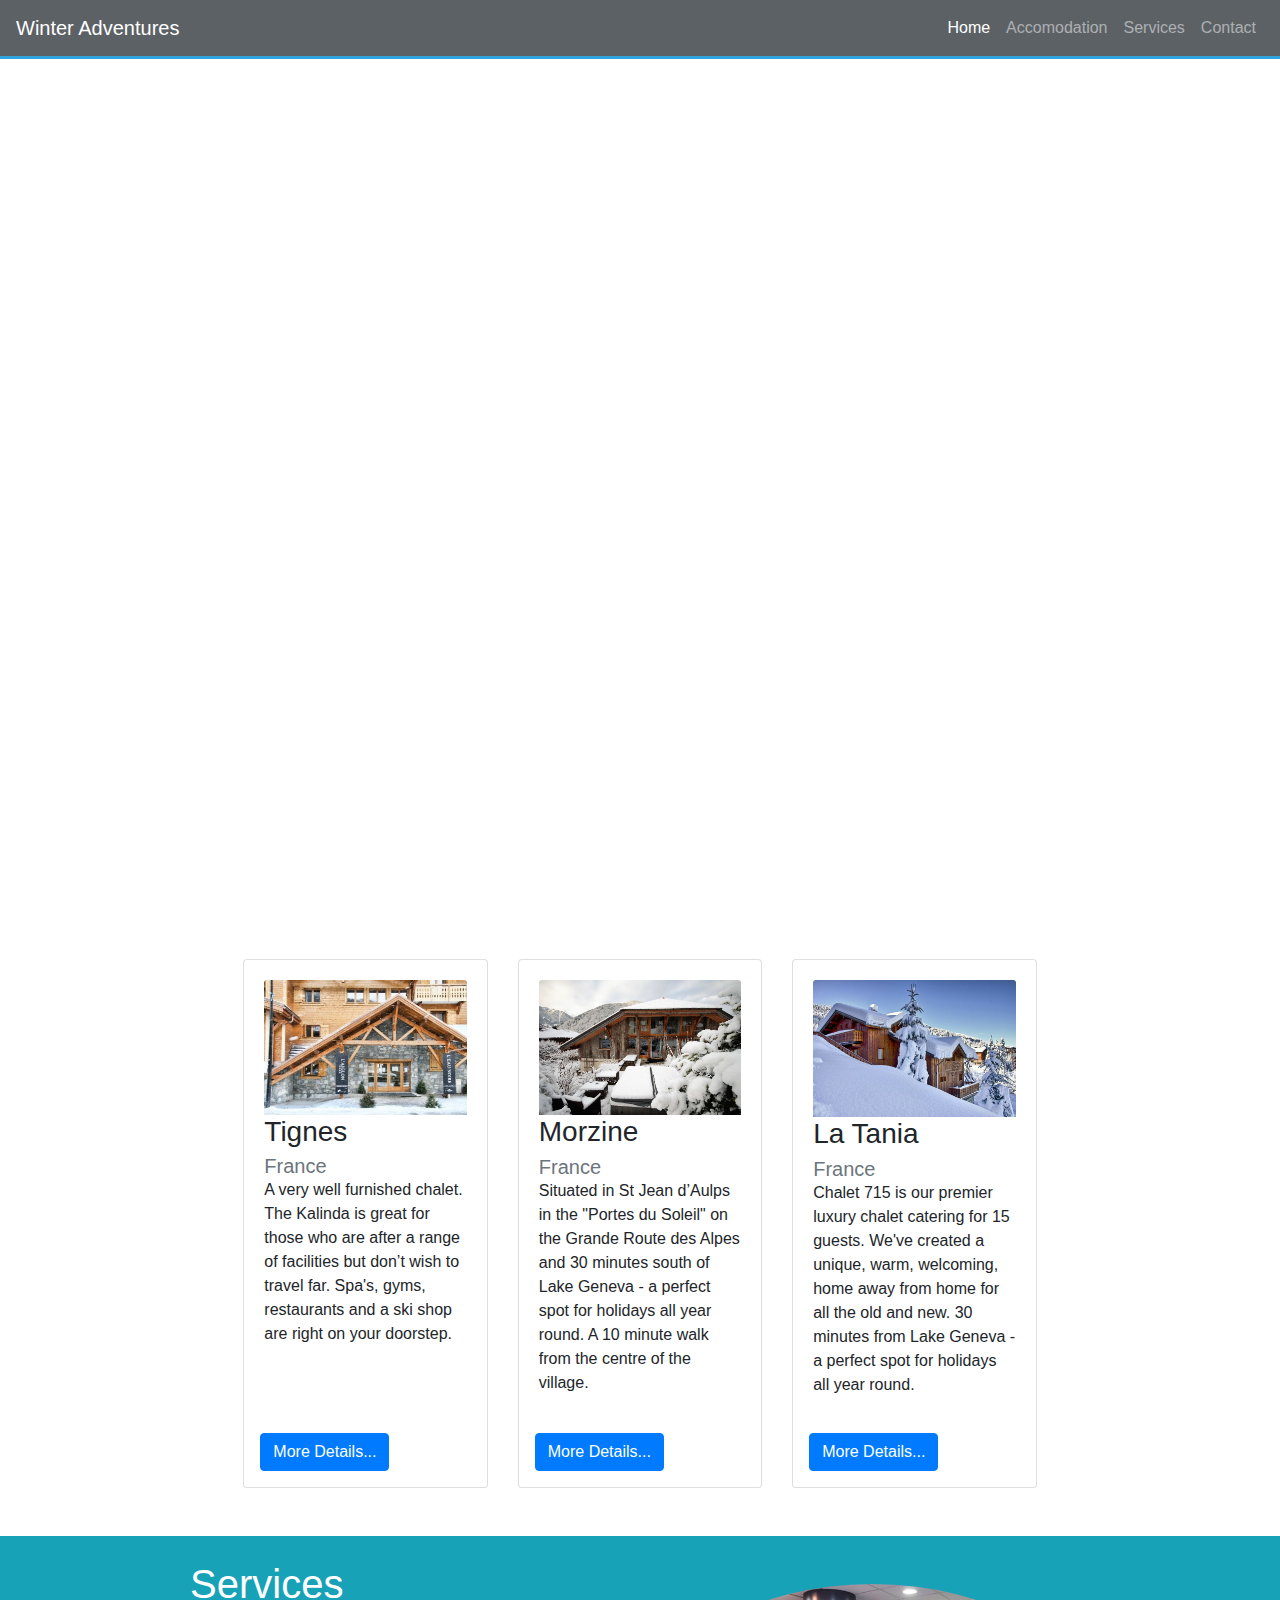
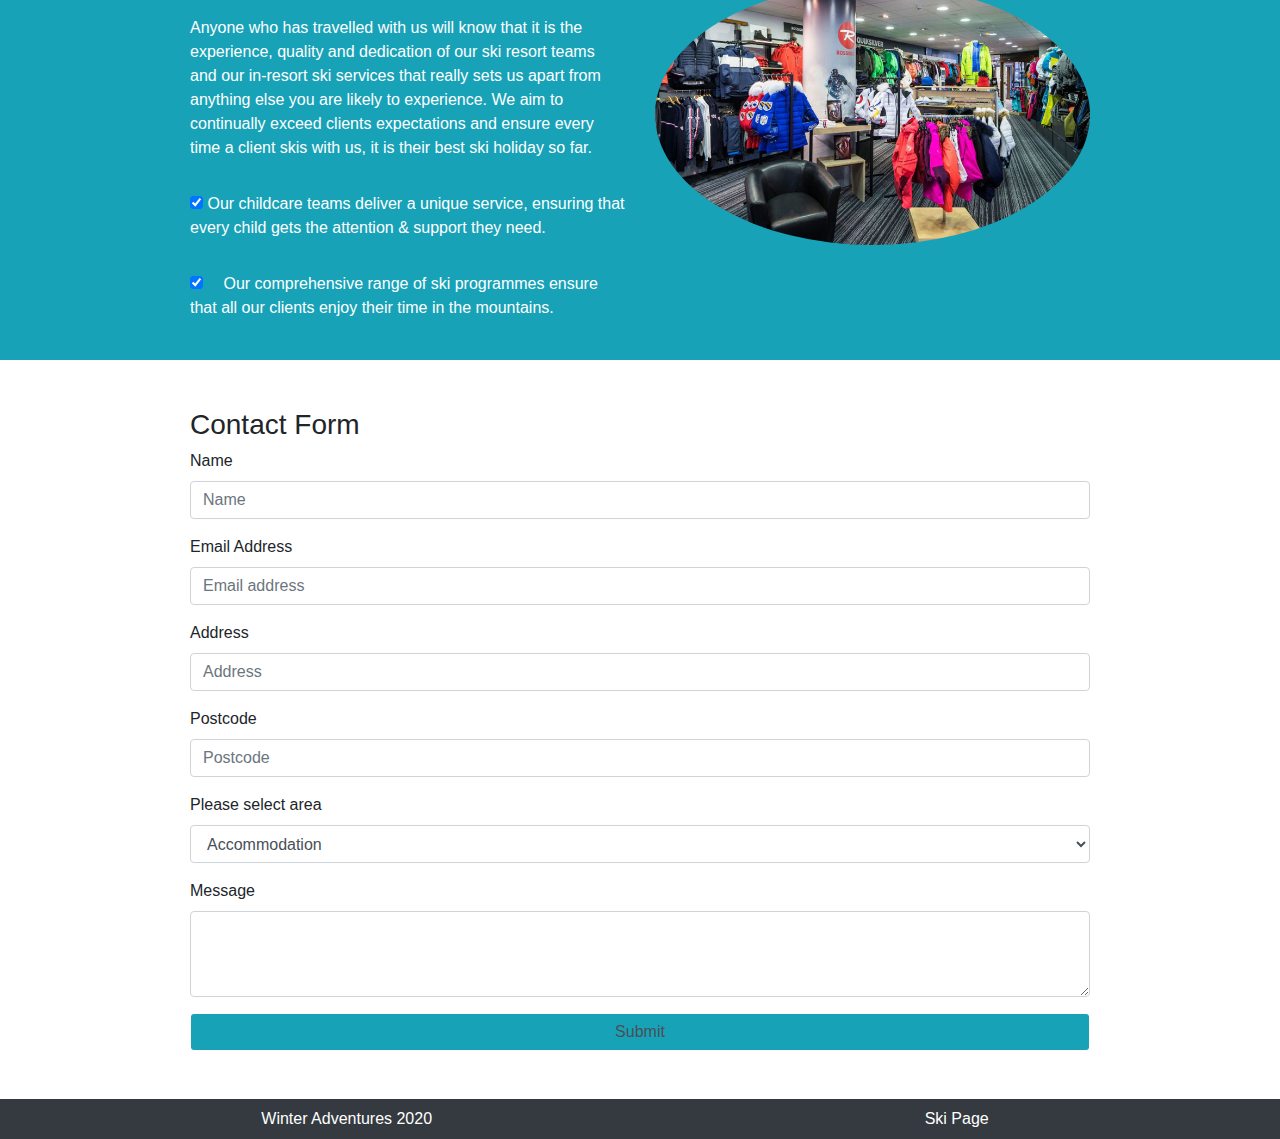
==== index.html @ 8c510124 "first commit" ====
<!DOCTYPE html>
<html lang="en">

<head>
    <meta charset="UTF-8">
    <meta name="viewport" content="width=device-width, initial-scale=1.0">
    <title>Winter Adventures</title>

    <link rel="stylesheet" href="https://maxcdn.bootstrapcdn.com/bootstrap/4.0.0/css/bootstrap.min.css"
        integrity="sha384-Gn5384xqQ1aoWXA+058RXPxPg6fy4IWvTNh0E263XmFcJlSAwiGgFAW/dAiS6JXm" crossorigin="anonymous">

    <link rel="stylesheet" href="style.css">

</head>

<body>
    <div class="container-fluid">

        <nav class="navbar navbar-expand-lg navbar-dark bg-dark">
            <!-- NAV ######## -->
            <div class="navbar-header">
                <a class="navbar-brand" href="index.html">Winter Adventures</a>
            </div>

            <!-- Toggler/collapsibe Button -->
            <button class="navbar-toggler" type="button" data-toggle="collapse" data-target="#collapsibleNavbar">
                <span class="navbar-toggler-icon"></span>
            </button>

            <div class="collapse navbar-collapse" id="collapsibleNavbar">

                <ul class="nav navbar-nav ml-auto">
                    <li class="nav-item active">
                        <a class="nav-link" href="index.html">Home<span class="sr-only"></span></a>
                    </li>
                    <li class="nav-item">
                        <a class="nav-link" href="index.html#accommodation">Accomodation</a>
                    </li>
                    <li class="nav-item">
                        <a class="nav-link" href="index.html#services">Services</a>
                    </li>
                    <li class="nav-item">
                        <a class="nav-link" href="index.html#contact">Contact</a>
                    </li>
                </ul>
            </div>
        </nav>

    </div>


    <div class="container-fluid">
        <!-- VIDEO BG ######## -->

        <div id="home" class="row d-flex justify-content-center align-items-center text-center">

            <video class="background" src="media/video/Mt_Baker.mp4" autoplay loop muted></video>


            <!-- Holidays in the snow -->
            <div class="header">
                <p class="display-3">Holidays in the snow...</p>

                <p class="display-5">Skiing & snowboarding accomodation</p>
            </div>
        </div>

    </div>

    <div id="accommodation" class="container-fluid d-flex justify-content-center">
        <!-- ACCOMODATION ######## -->

        <div class="row col-xs-12 col-lg-8  card-deck">

            <div class="card">
                <!-- Chalet 1 -->
                <div class="card-body">
                    <img class="card-img-top" src="media/chalet1.jpg" alt="Tignes Chalet">
                    <h3 class="card-title">Tignes</h3>
                    <h5 class="card-subtitle text-muted">France</h5>
                    <p class="card-text">A very well furnished chalet. The Kalinda is great for those who are after
                        a
                        range of facilities but
                        don’t
                        wish to travel far.
                        Spa's, gyms, restaurants and a ski shop are right on your doorstep.</p>
                </div>

                <div class="d-flex align-items-end m-3">
                    <a href="tignes.html" class="btn btn-primary mt-auto">More Details...</a>
                </div>

            </div>

            <div class="card">
                <!-- Chalet 2 -->
                <div class="card-body">
                    <img class="card-img-top" src="media/chalet2.jpg" alt="Morzine Chalet">
                    <h3 class="card-title">Morzine</h3>
                    <h5 class="card-subtitle text-muted">France</h5>
                    <p class="card-text">Situated in St Jean d’Aulps in the "Portes du Soleil" on the Grande Route
                        des
                        Alpes and 30 minutes
                        south
                        of
                        Lake Geneva - a perfect spot for holidays all year round.
                        A 10 minute walk from the centre of the village.</p>
                </div>

                <div class="d-flex-align-items-end m-3">
                    <a href="morzine.html" class="btn btn-primary mt-auto">More Details...</a>
                </div>

            </div>

            <div class="card">
                <!-- Chalet 3 -->
                <div class="card-body">
                    <img class="card-img-top" src="media/chalet3.jpg" alt="La Tania Chalet">
                    <h3 class="card-title">La Tania</h3>
                    <h5 class="card-subtitle text-muted">France</h5>
                    <p class="card-text">Chalet 715 is our premier luxury chalet catering for 15 guests. We've
                        created a
                        unique, warm,
                        welcoming,
                        home away from home for all the old and new.
                        30 minutes from Lake Geneva - a perfect spot for holidays all year round.
                    </p>
                </div>

                <div class="d-flex-align-items-end m-3">
                    <a href="la-tania.html" class="btn btn-primary mt-auto">More Details...</a>
                </div>

            </div>

        </div>

    </div>

    <div id="services" class="container-fluid d-flex justify-content-md-around bg-info my-5">
        <!-- SERVICES ######## -->

        <div class="row col-md-9 my-4 mx-1">
            <!-- Container -->

            <div class="col-md-6">
                <!-- Left Column -->
                <h1>Services</h1>
                <p>Anyone who has travelled with us will know that it is the experience, quality and dedication of our
                    ski
                    resort teams and our in-resort ski services that really
                    sets us apart from anything else you are likely to experience. We aim to continually exceed clients
                    expectations and ensure every time a client skis with us,
                    it is their best ski holiday so far.</p>

                <div class="row container-fluid d-inline-block my-3">

                    <div class="d-inline">
                        <input type="checkbox" class="btn-check" checked>
                    </div>

                    <div class="d-inline">
                        <span>Our childcare teams deliver a unique service, ensuring that every child
                            gets the attention & support they need.</span>
                    </div>

                </div>

                <div class="row container-fluid d-inline-block my-3">

                    <div class="d-inline">
                        <input type="checkbox" class="btn-check" checked>
                    </div>

                    <div class="d-inline p-3">
                        <span>Our comprehensive range of ski programmes ensure that all our clients
                            enjoy their time in the mountains.</span>
                    </div>

                </div>

            </div>


            <div class="col-md-6 my-4">
                <!-- Right Column -->
                <img class="circle-img img-fluid" src="media/ski-services.jpg" alt="Ski Services">
            </div>



        </div>

    </div>

    <div id="contact" class="container-fluid d-flex justify-content-center my-5">
        <!-- CONTACT ######## -->
        <div class="row col-md-9">

            <div class="col-md-12">
                <h3>Contact Form</h3>
            </div>

            <div class="col-md-12">
                <form action="#">

                    <div class="form-group">
                        <label for="name">Name</label>
                        <input class="form-control" type="text" id="name" placeholder="Name">
                    </div>

                    <div class="form-group">
                        <label for="email">Email Address</label>
                        <input class="form-control" type="text" id="email" placeholder="Email address">
                    </div>

                    <div class="form-group">
                        <label for="address">Address</label>
                        <input class="form-control" type="text" id="address" placeholder="Address">
                    </div>

                    <div class="form-group">
                        <label for="postcode">Postcode</label>
                        <input class="form-control" type="text" id="postcode" placeholder="Postcode">
                    </div>

                    <div class="form-group">
                        <!-- Select -->
                        <label for="area">Please select area</label>
                        <select class="form-control" id="area">
                            <option value="accommodation">Accommodation</option>
                            <option value="services">Services</option>
                        </select>
                    </div>

                    <div class="form-group">
                        <!-- Text Area -->
                        <label for="message">Message</label>
                        <textarea class="form-control" id="message" rows="3"></textarea>
                    </div>

                    <button class="btn form-control bg-info" type="submit">Submit</button>
                </form>
            </div>

        </div>

    </div>

    <div class="container-fluid bg-dark py-2">
        <!-- FOOTER ######## -->

        <div class="row col-md-12 text-white">
            <footer class="footer d-flex justify-content-around col-md-12">
                <span>Winter Adventures 2020</span>
                <a href="ski_board.html">Ski Page</a>
            </footer>
        </div>

    </div>



    <script src="https://code.jquery.com/jquery-3.2.1.slim.min.js"
        integrity="sha384-KJ3o2DKtIkvYIK3UENzmM7KCkRr/rE9/Qpg6aAZGJwFDMVNA/GpGFF93hXpG5KkN" crossorigin="anonymous">
    </script>
    <script src="https://cdnjs.cloudflare.com/ajax/libs/popper.js/1.12.9/umd/popper.min.js"
        integrity="sha384-ApNbgh9B+Y1QKtv3Rn7W3mgPxhU9K/ScQsAP7hUibX39j7fakFPskvXusvfa0b4Q" crossorigin="anonymous">
    </script>
    <script src="https://maxcdn.bootstrapcdn.com/bootstrap/4.0.0/js/bootstrap.min.js"
        integrity="sha384-JZR6Spejh4U02d8jOt6vLEHfe/JQGiRRSQQxSfFWpi1MquVdAyjUar5+76PVCmYl" crossorigin="anonymous">
    </script>
</body>

</html>
---- style.css ----
* {
    /* Global Styles */
    box-sizing: border-box;
}

html,
body {
    overflow-x: hidden;
}

body,
html,
.container-fluid {
    margin: 0;
    padding: 0;
    max-width: 100vw;
}

.navbar {
    border-bottom: solid 3px #008ed6;
    opacity: 0.8;
    z-index: 9999;
}

img {
    max-width: 100%;
    height: auto;
}

/* END OF GLOBAL STYLES #############################*/


/* CSS VARIABLES*/
:root {
    --white-text: #fff;
    --circle-img: 50%
}

/* Home page #############################*/
#home {
    height: 100vh;
    width: 100%;
}

.background {
    /* sets vid bg position */
    position: absolute;
    right: 0;
    bottom: 0;
    min-width: 100%;
    min-height: 100vh;
}

.header {
    position: relative;
    color: var(--white-text);
    bottom: 100px;
}

.circle-img {
    border-radius: var(--circle-img);
}

#services,
.footer a,
#music,
.youtube-container {
    color: var(--white-text);
}


/* Ski_board page */
.youtube {
    /* Sets youtube div to relative and adds padding to bottom so aspect ratio is kept */
    position: relative;
    padding-bottom: 56.25%;
    /* 16:9 */
    height: 0;
}

.youtube iframe {
    /* Absolutely positions youtube video within div */
    position: absolute;
    top: 0;
    left: 0;
    width: 100%;
    min-height: 50%;
    max-height: 70%;
}

.hero-header a {
    text-decoration: none;
    color: darkslategrey;
}

.hero-header a:hover {
    color: darkorange;
}

/* Footer */

.footer {
    height: fit-content;
}

/* MEDIA QUERIES #############################*/
@media only screen and (max-width: 992px) {

    .header { 
        bottom: 200px;
    }

    .display-2 {
        font-size: 2.5rem;
    }

    .display-3 {
        font-size: 2rem;
    }

    .display-4 {
        font-size: 1rem;
    }

    .background {
        display: none;
    }

    #home { /* Changes background on index from video to image */
        background-image: url(https://source.unsplash.com/XT5OInaElMw/1600x900);
        background-size: cover;
        background-repeat: no-repeat;
        width: 100%;
        margin: 0;
    }

    #ski {
        position: relative;
        bottom: 50px;
    }
}
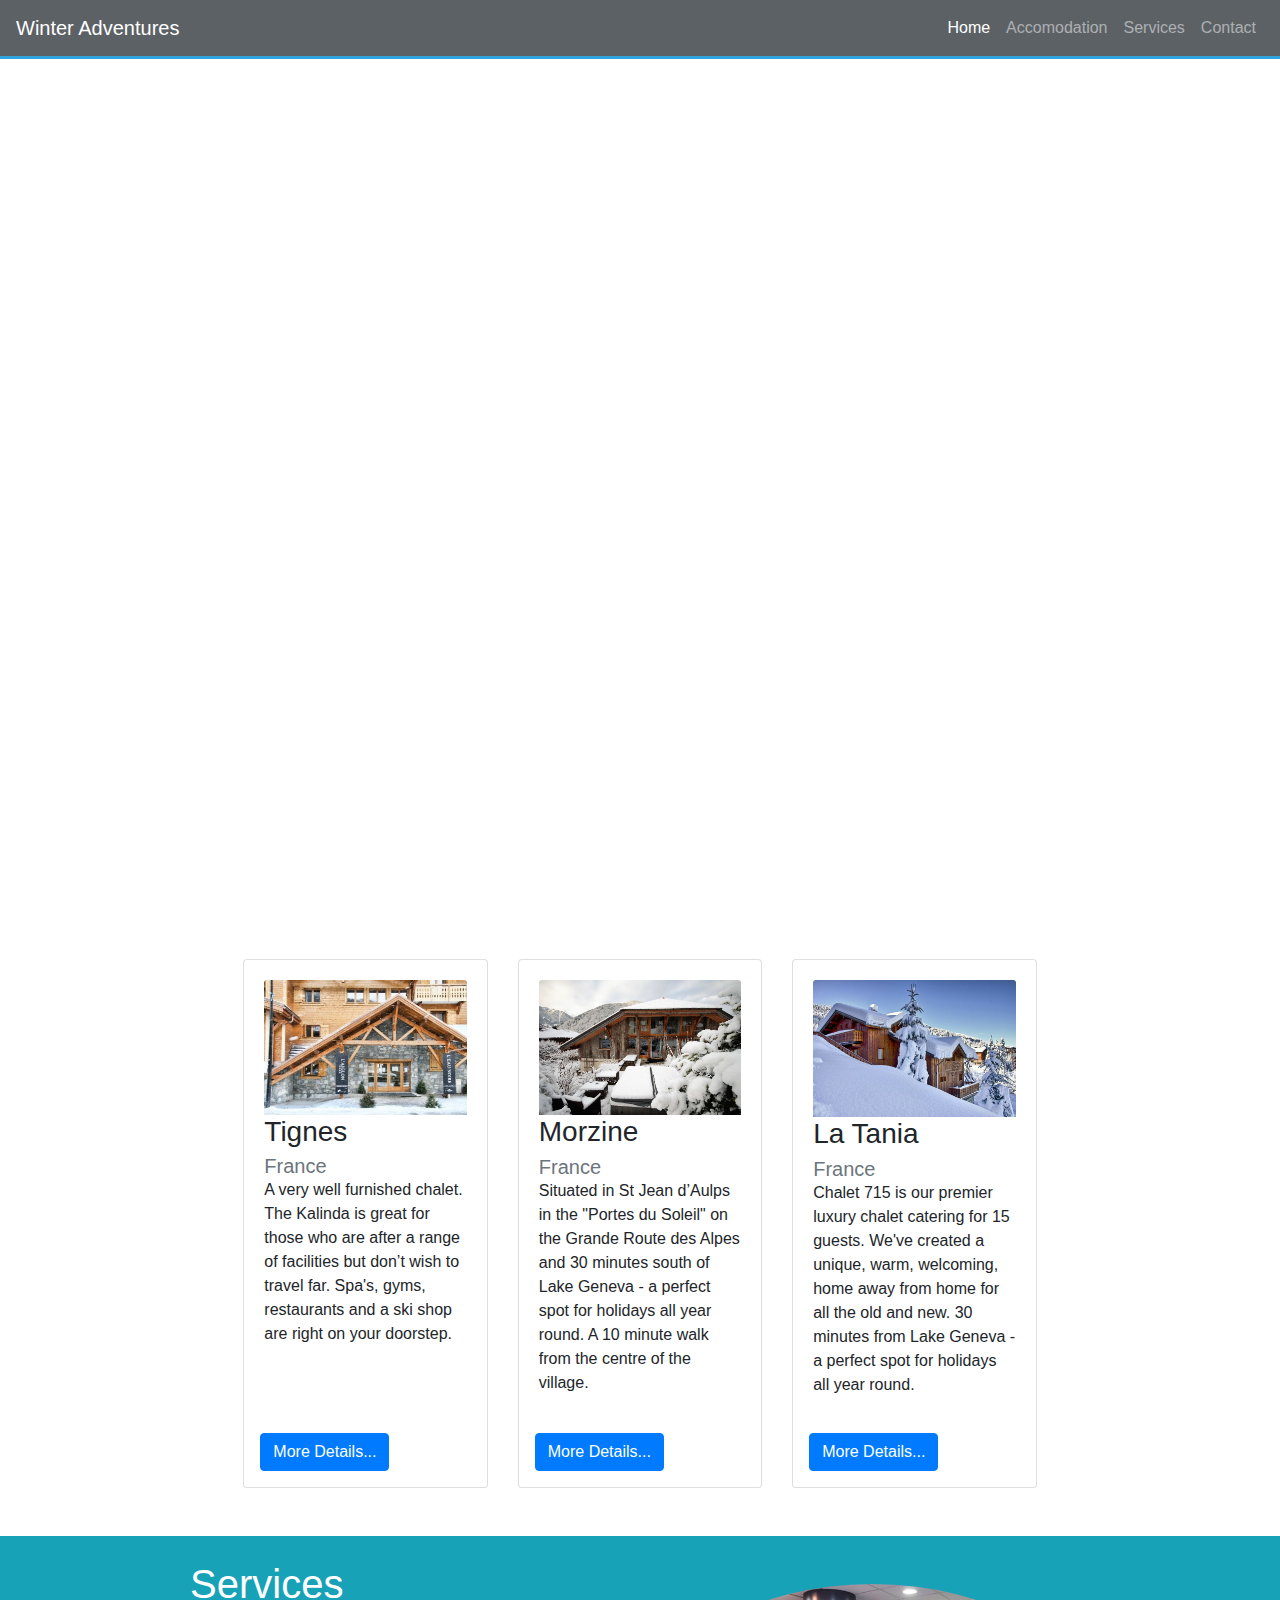
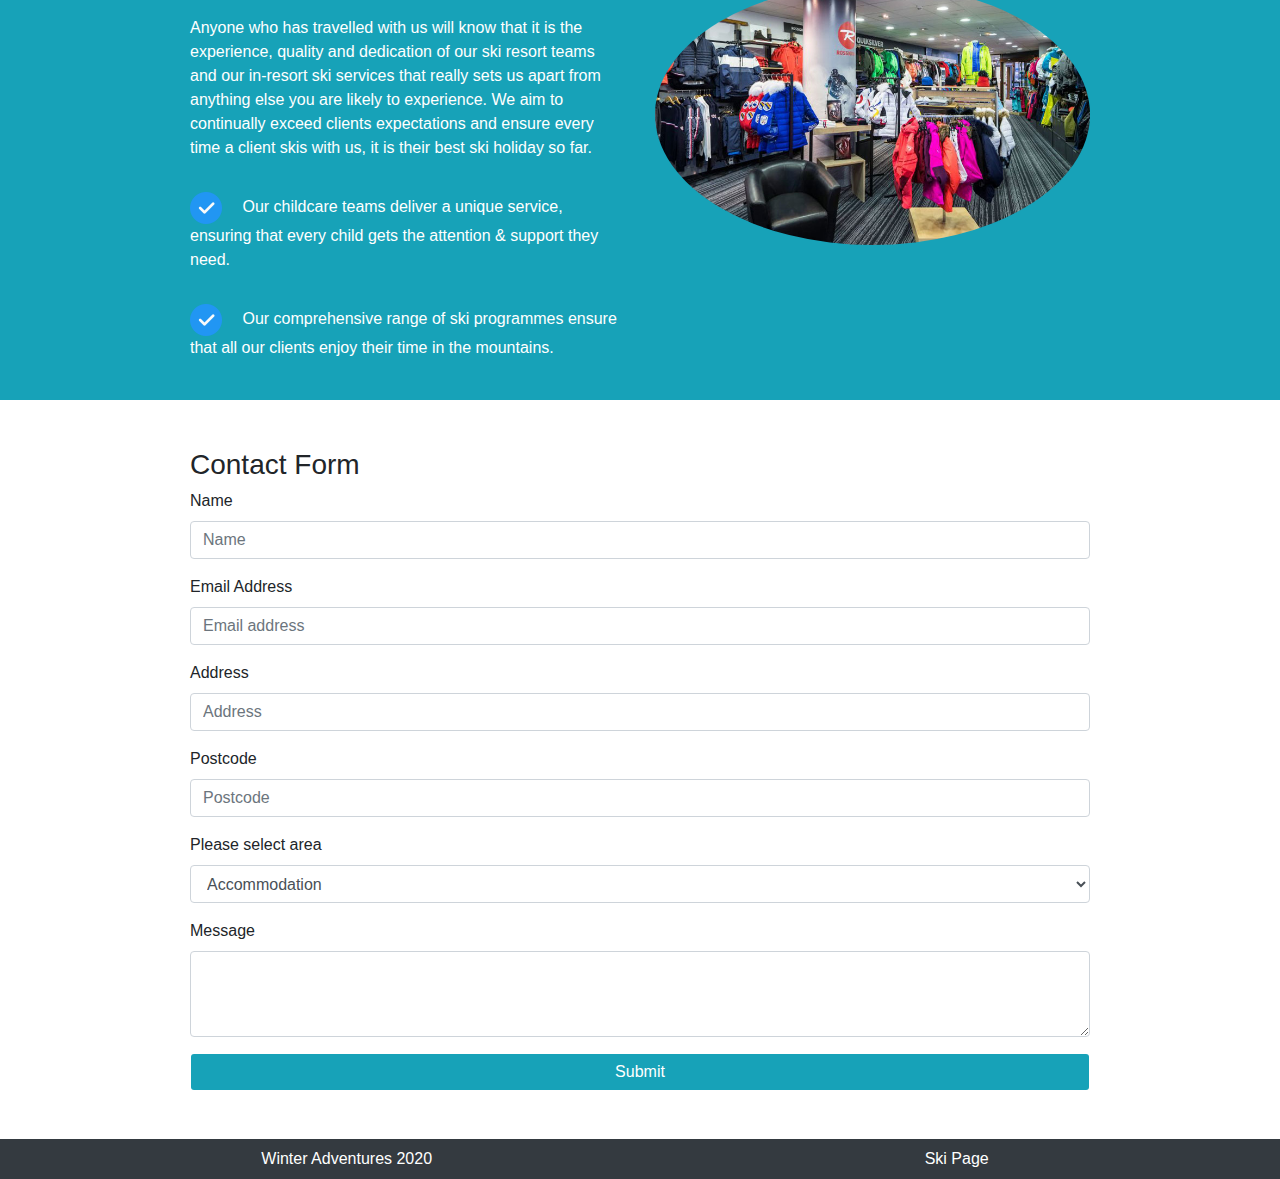
==== commit 947cc474: "updates made to some ui such as icons and styling" ====
--- a/index.html
+++ b/index.html
@@ -157,10 +157,10 @@
                 <div class="row container-fluid d-inline-block my-3">
 
                     <div class="d-inline">
-                        <input type="checkbox" class="btn-check" checked>
-                    </div>
-
-                    <div class="d-inline">
+                        <img src="media/icons/check.png" class="img-fluid check" alt="check">
+                    </div>
+
+                    <div class="d-inline p-3">
                         <span>Our childcare teams deliver a unique service, ensuring that every child
                             gets the attention & support they need.</span>
                     </div>
@@ -170,7 +170,7 @@
                 <div class="row container-fluid d-inline-block my-3">
 
                     <div class="d-inline">
-                        <input type="checkbox" class="btn-check" checked>
+                        <img src="media/icons/check.png" class="img-fluid check" alt="check">
                     </div>
 
                     <div class="d-inline p-3">
@@ -240,7 +240,7 @@
                         <textarea class="form-control" id="message" rows="3"></textarea>
                     </div>
 
-                    <button class="btn form-control bg-info" type="submit">Submit</button>
+                    <button class="btn form-control bg-info text-white" type="submit">Submit</button>
                 </form>
             </div>
 
--- a/style.css
+++ b/style.css
@@ -68,6 +68,12 @@
     color: var(--white-text);
 }
 
+.check {
+
+    width: 2rem;
+    height: auto;
+
+}
 
 /* Ski_board page */
 .youtube {
